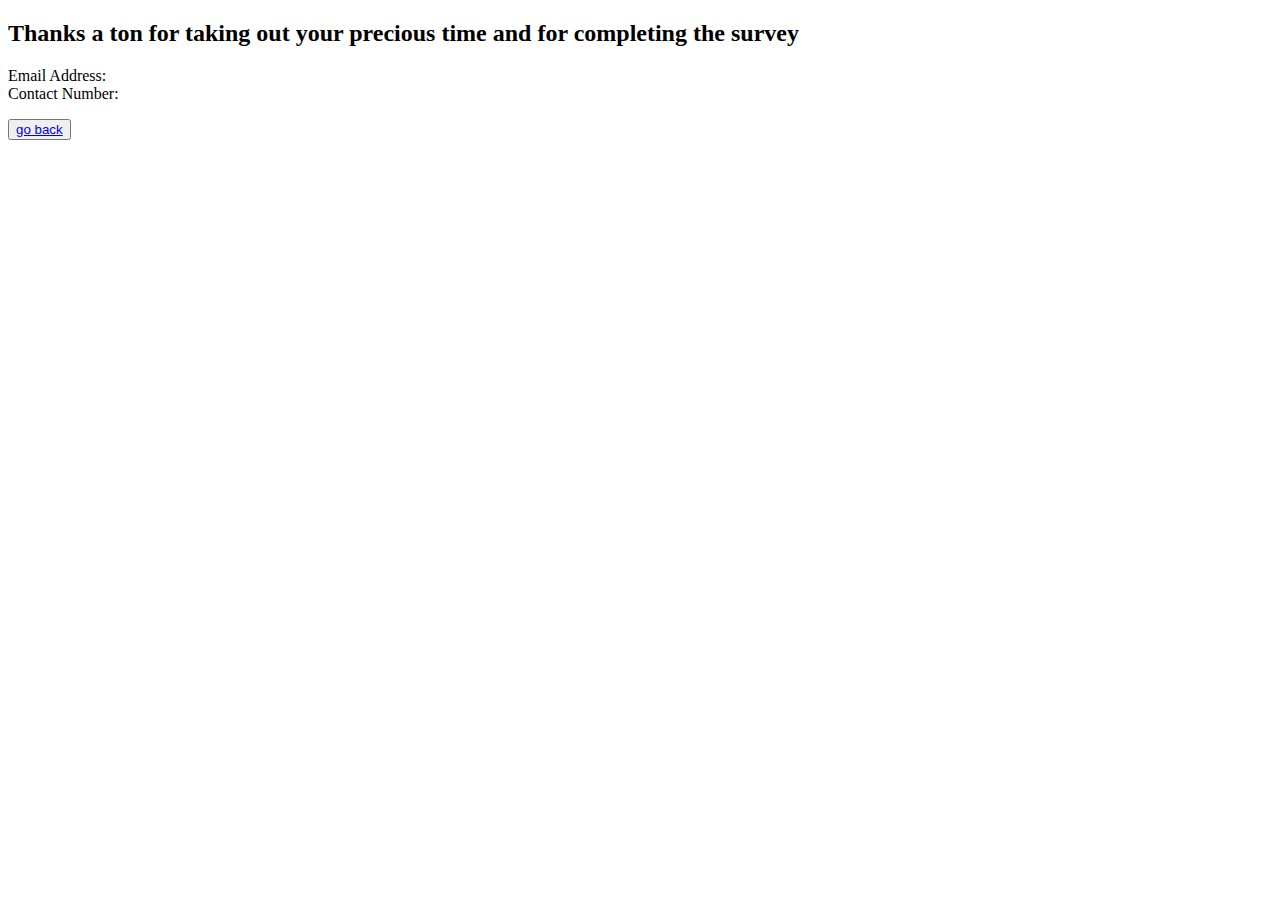
==== thank.html @ a7fd7a01 "thank" ====
<!DOCTYPE html>
<html lang="en">
  <head>
    <meta charset="UTF-8" />
    <meta http-equiv="X-UA-Compatible" content="IE=edge" />
    <meta name="viewport" content="width=device-width, initial-scale=1.0" />
    <title>Document</title>
  </head>
  <body>
    <h2>
      Thanks a ton for taking out your precious time and for completing the
      survey
    </h2>
    <p>
      Email Address:
      <span id="email"></span>
      <br />
      Contact Number:
      <span id="mobile"></span>
    </p>
    <button><a href="index.html">go back</a></button>
  </body>
</html>

<script>
  const email = new URL(window.location.href).searchParams.get('email')
  const mobile = new URL(window.location.href).searchParams.get('mobile')

  document.getElementById('email').innerText = email
  document.getElementById('mobile').innerText = mobile
</script>
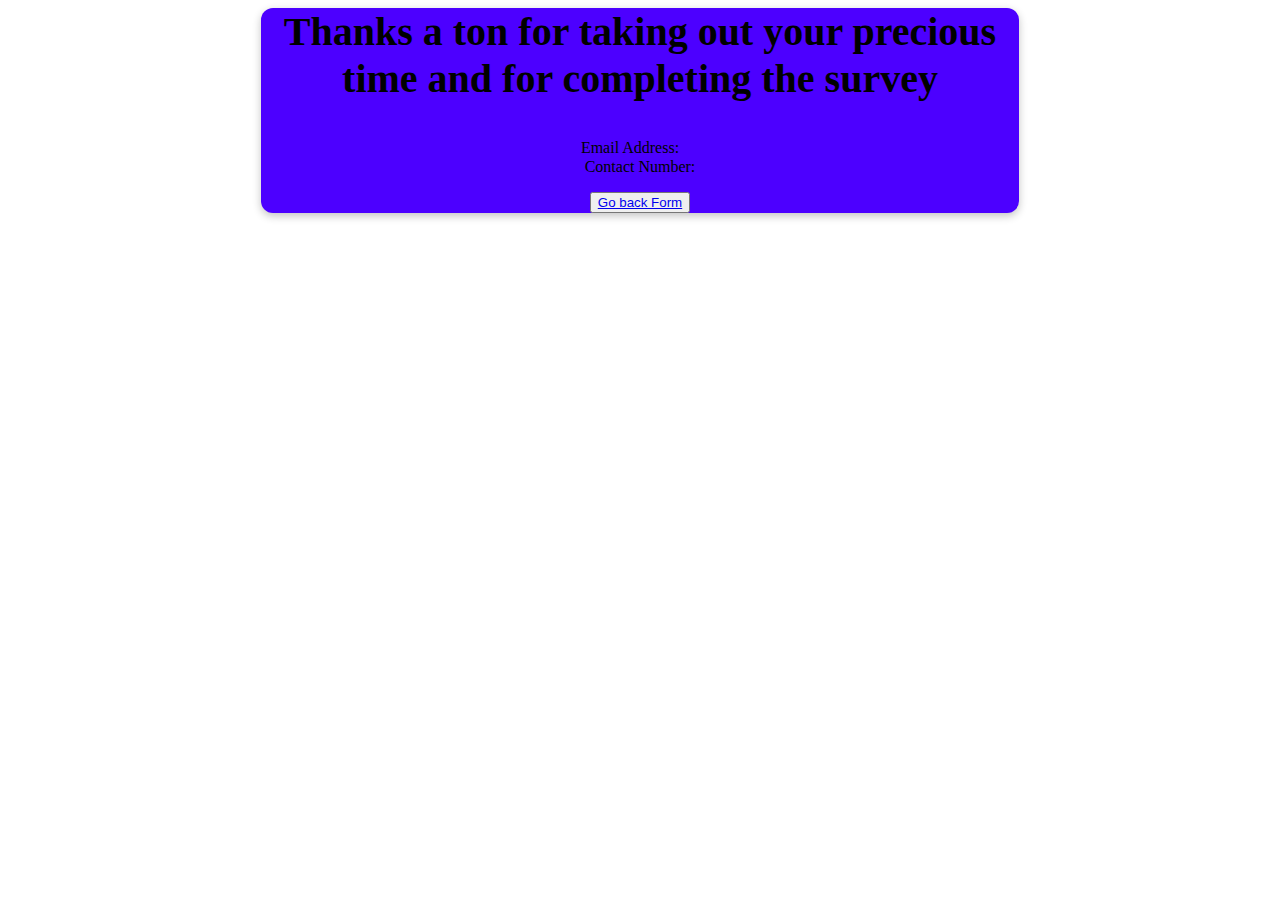
==== commit 54aba316: "thank" ====
--- a/thank.html
+++ b/thank.html
@@ -4,21 +4,24 @@
     <meta charset="UTF-8" />
     <meta http-equiv="X-UA-Compatible" content="IE=edge" />
     <meta name="viewport" content="width=device-width, initial-scale=1.0" />
-    <title>Document</title>
+    <title>Webengage</title>
+    <link rel="stylesheet" href="index.css" />
   </head>
   <body>
-    <h2>
-      Thanks a ton for taking out your precious time and for completing the
-      survey
-    </h2>
-    <p>
-      Email Address:
-      <span id="email"></span>
-      <br />
-      Contact Number:
-      <span id="mobile"></span>
-    </p>
-    <button><a href="index.html">go back</a></button>
+    <div class="main2">
+      <h2>
+        Thanks a ton for taking out your precious time and for completing the
+        survey
+      </h2>
+      <p>
+        Email Address:
+        <span id="email"></span>
+        <br />
+        Contact Number:
+        <span id="mobile"></span>
+      </p>
+      <button><a href="index.html">Go back Form</a></button>
+    </div>
   </body>
 </html>
 
--- a/index.css
+++ b/index.css
@@ -0,0 +1,108 @@
+.main {
+  display: flex;
+  width: 100%;
+  height: 100%;
+  justify-content: space-evenly;
+  /* border: 1px solid yellow; */
+}
+
+/* .leftside {
+  border: 1px solid green;
+} */
+
+.leftside > img {
+  width: 100%;
+  height: 120%;
+}
+
+h2 {
+  font-size: 40px;
+  margin-top: 5px;
+  font-weight: bolder;
+}
+
+h5 {
+  font-size: 25px;
+  margin-top: -30px;
+  font-weight: bolder;
+}
+
+#email {
+  width: 90%;
+  height: 30px;
+  padding: 10px;
+  font-size: 20px;
+}
+
+#phone {
+  width: 134%;
+  height: 50px;
+  font-size: 20px;
+  margin-right: 19px;
+  
+}
+
+.logimgas{
+  text-align: center;
+}
+
+.rightside {
+  /* border: 1px solid red; */
+  padding-left: 10px;
+  padding-top: 100px;
+}
+.rightside > div > img {
+  width: 80%;
+  height: 40%;
+}
+
+#button {
+  margin-top: 30px;
+  width: 95%;
+  height: 45px;
+  background-color: black;
+  color: white;
+  font-size: 20px;
+  font-weight: bolder;
+  border: transparent;
+}
+
+
+.main2{
+  width: 60%;
+  height: 45%;
+  background-color:rgb(76, 0, 255);
+  box-shadow: rgba(0, 0, 0, 0.24) 0px 3px 8px;
+  border-radius: 12px;
+  text-align: center;
+  text-decoration: none;
+  color: black;
+  margin: auto;
+}
+
+@media (max-width: 650px) {
+  .main {
+    flex-direction: column;
+  }
+
+  #button {
+    margin-top: 30px;
+    width: 95%;
+    height: 45px;
+    background-color: black;
+    color: white;
+    font-size: 20px;
+    font-weight: bolder;
+    border: transparent;
+  }
+
+  #phone {
+    width: 134%;
+    height: 50px;
+    font-size: 20px;
+    margin-right: 19px;
+    
+  }
+  
+
+}